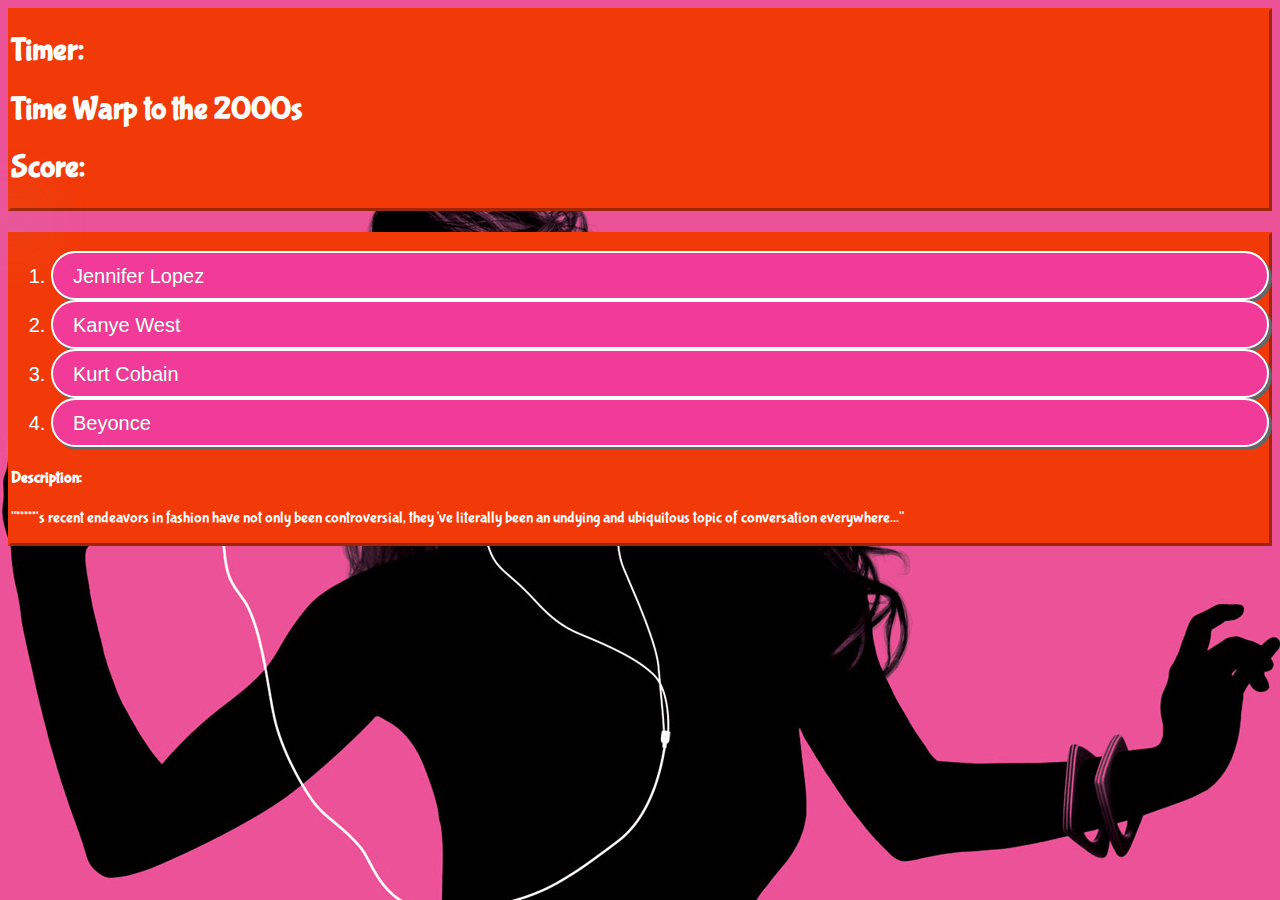
==== 00s.html @ 3aa8fddd "digital javascript" ====
<!DOCTYPE html>
<html>
    <head>
        <link href='https://fonts.googleapis.com/css?family=Bubblegum+Sans' rel='stylesheet' type='text/css'>
        <link rel="stylesheet" href="https://maxcdn.bootstrapcdn.com/bootstrap/3.3.6/css/bootstrap.min.css" integrity="sha384-1q8mTJOASx8j1Au+a5WDVnPi2lkFfwwEAa8hDDdjZlpLegxhjVME1fgjWPGmkzs7" crossorigin="anonymous">
        <link rel="stylesheet" type="text/css" href="00s.css">
    </head>
    <body class="90s">
        <div class="row info">
            <div class="container">
                <div class="col-md-4">
                    <h1>Timer:</h1>
                </div>
                <div class="col-md-4">
                    <h1>Time Warp to the 2000s</h1>
                </div>
                <div class="col-md-4">
                    <h1>Score:</h1>
                </div>
            </div>
        </div> 
        <div class="row">
            <div class="container">
                <div class="col-md-8 center-block">
                <img src="img/kanye.jpg" class="artist">
                </div>
            </div>
        </div>
        <div class="row info">
            <div class="container">
                <div class="col-md-8">
                    <ol>
                        <li class="btn">Jennifer Lopez</li>
                        <li class="btn">Kanye West</li>
                        <li class="btn">Kurt Cobain</li>
                        <li class="btn">Beyonce</li>
                    </ol>
                </div>
                <div class="col-md-4">
            <h4>Description:</h4>
            <p>"*****'s recent endeavors in fashion have not only been controversial, they’ve literally been an undying and ubiquitous topic of conversation everywhere..."</p>
                    </div>
                </div>
            </div>
        </div>
    </body>
</html>
---- 00s.css ----
body {
    background-image: url("img/00sbackground.jpg");
    font-family: 'Bubblegum Sans', cursive;
}


h1{
    color: white;
}
h4{
    color: white;
}
.info {
    background-color: #F23A09;
    border-style: outset;
    border-color: #F23A09;
}
.col-md-8 {
    color: white;
}
.artist {
    max-height: 560px;
    -webkit-filter: blur(30px);
}

p {
    color: white;
}
.btn {
  -webkit-border-radius: 28;
  -moz-border-radius: 28;
  border-radius: 28px;
  text-shadow: 0px 0px 0px #666666;
  -webkit-box-shadow: 3px 3px 0px #666666;
  -moz-box-shadow: 3px 3px 0px #666666;
  box-shadow: 3px 3px 0px #666666;
  font-family: Arial;
  color: #ffffff;
  font-size: 20px;
  background: #f23a99;
  padding: 12px 20px 10px 20px;
  border: solid #ffffff 2px;
  text-decoration: none;
}

.btn:hover {
  background: #3cb0fd;
  background-image: -webkit-linear-gradient(top, #3cb0fd, #3498db);
  background-image: -moz-linear-gradient(top, #3cb0fd, #3498db);
  background-image: -ms-linear-gradient(top, #3cb0fd, #3498db);
  background-image: -o-linear-gradient(top, #3cb0fd, #3498db);
  background-image: linear-gradient(to bottom, #3cb0fd, #3498db);
  text-decoration: none;
}
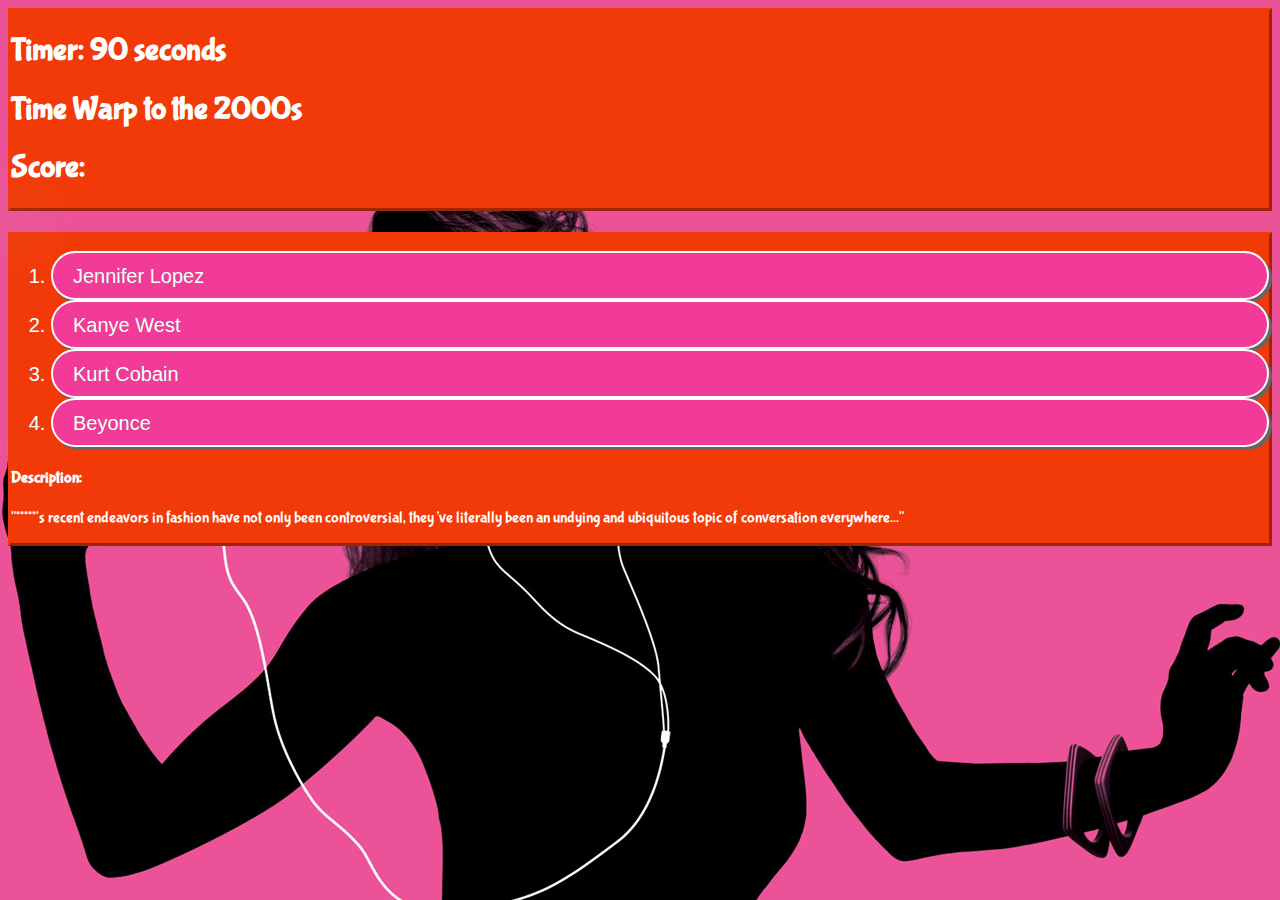
==== commit 30450a0b: "homepage html" ====
--- a/00s.html
+++ b/00s.html
@@ -3,13 +3,17 @@
     <head>
         <link href='https://fonts.googleapis.com/css?family=Bubblegum+Sans' rel='stylesheet' type='text/css'>
         <link rel="stylesheet" href="https://maxcdn.bootstrapcdn.com/bootstrap/3.3.6/css/bootstrap.min.css" integrity="sha384-1q8mTJOASx8j1Au+a5WDVnPi2lkFfwwEAa8hDDdjZlpLegxhjVME1fgjWPGmkzs7" crossorigin="anonymous">
-        <link rel="stylesheet" type="text/css" href="00s.css">
+        <link  id="pagestyle" rel="stylesheet" type="text/css" href="00s.css">
+        
+        
+<script src="https://ajax.googleapis.com/ajax/libs/jquery/1.12.2/jquery.min.js"></script>
+        <script src="digital.js"></script>
     </head>
     <body class="90s">
         <div class="row info">
             <div class="container">
                 <div class="col-md-4">
-                    <h1>Timer:</h1>
+                    <h1>Timer: <span id="count"> 90</span> seconds</h1></h1>
                 </div>
                 <div class="col-md-4">
                     <h1>Time Warp to the 2000s</h1>
